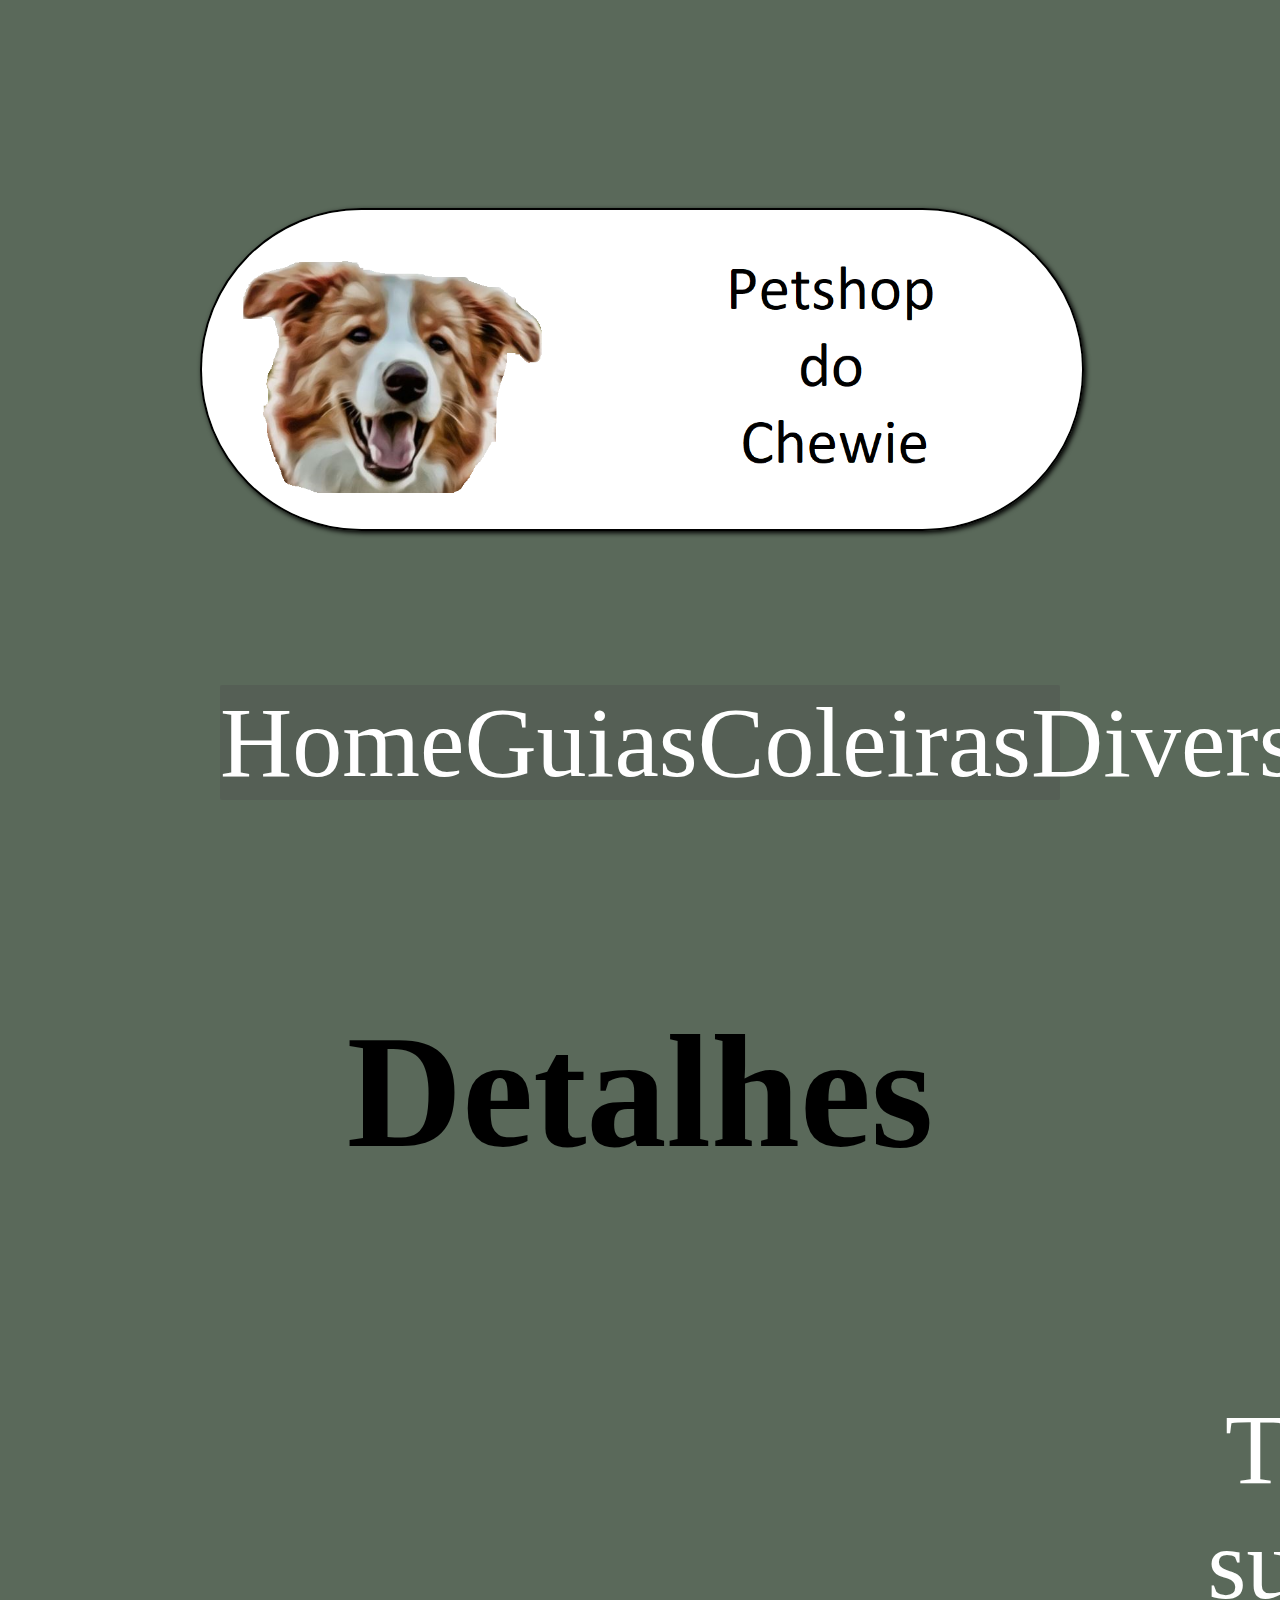
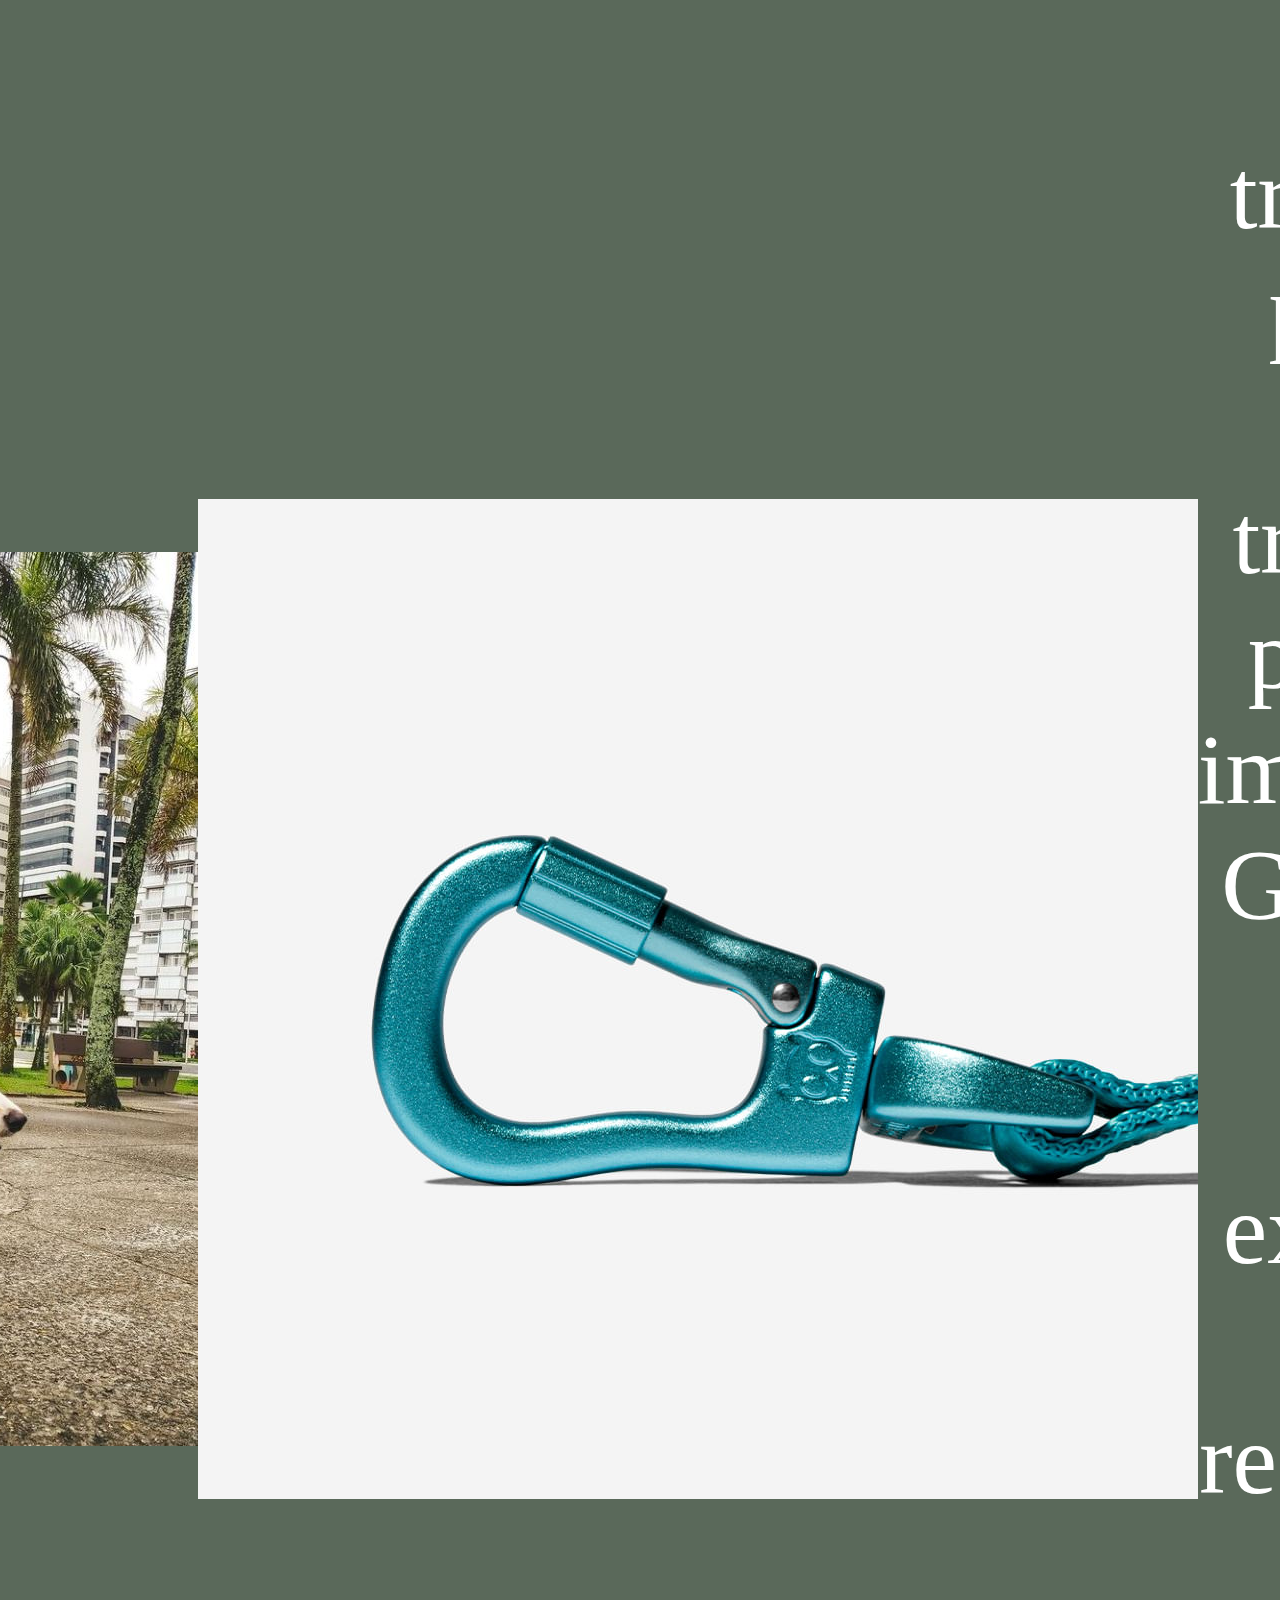
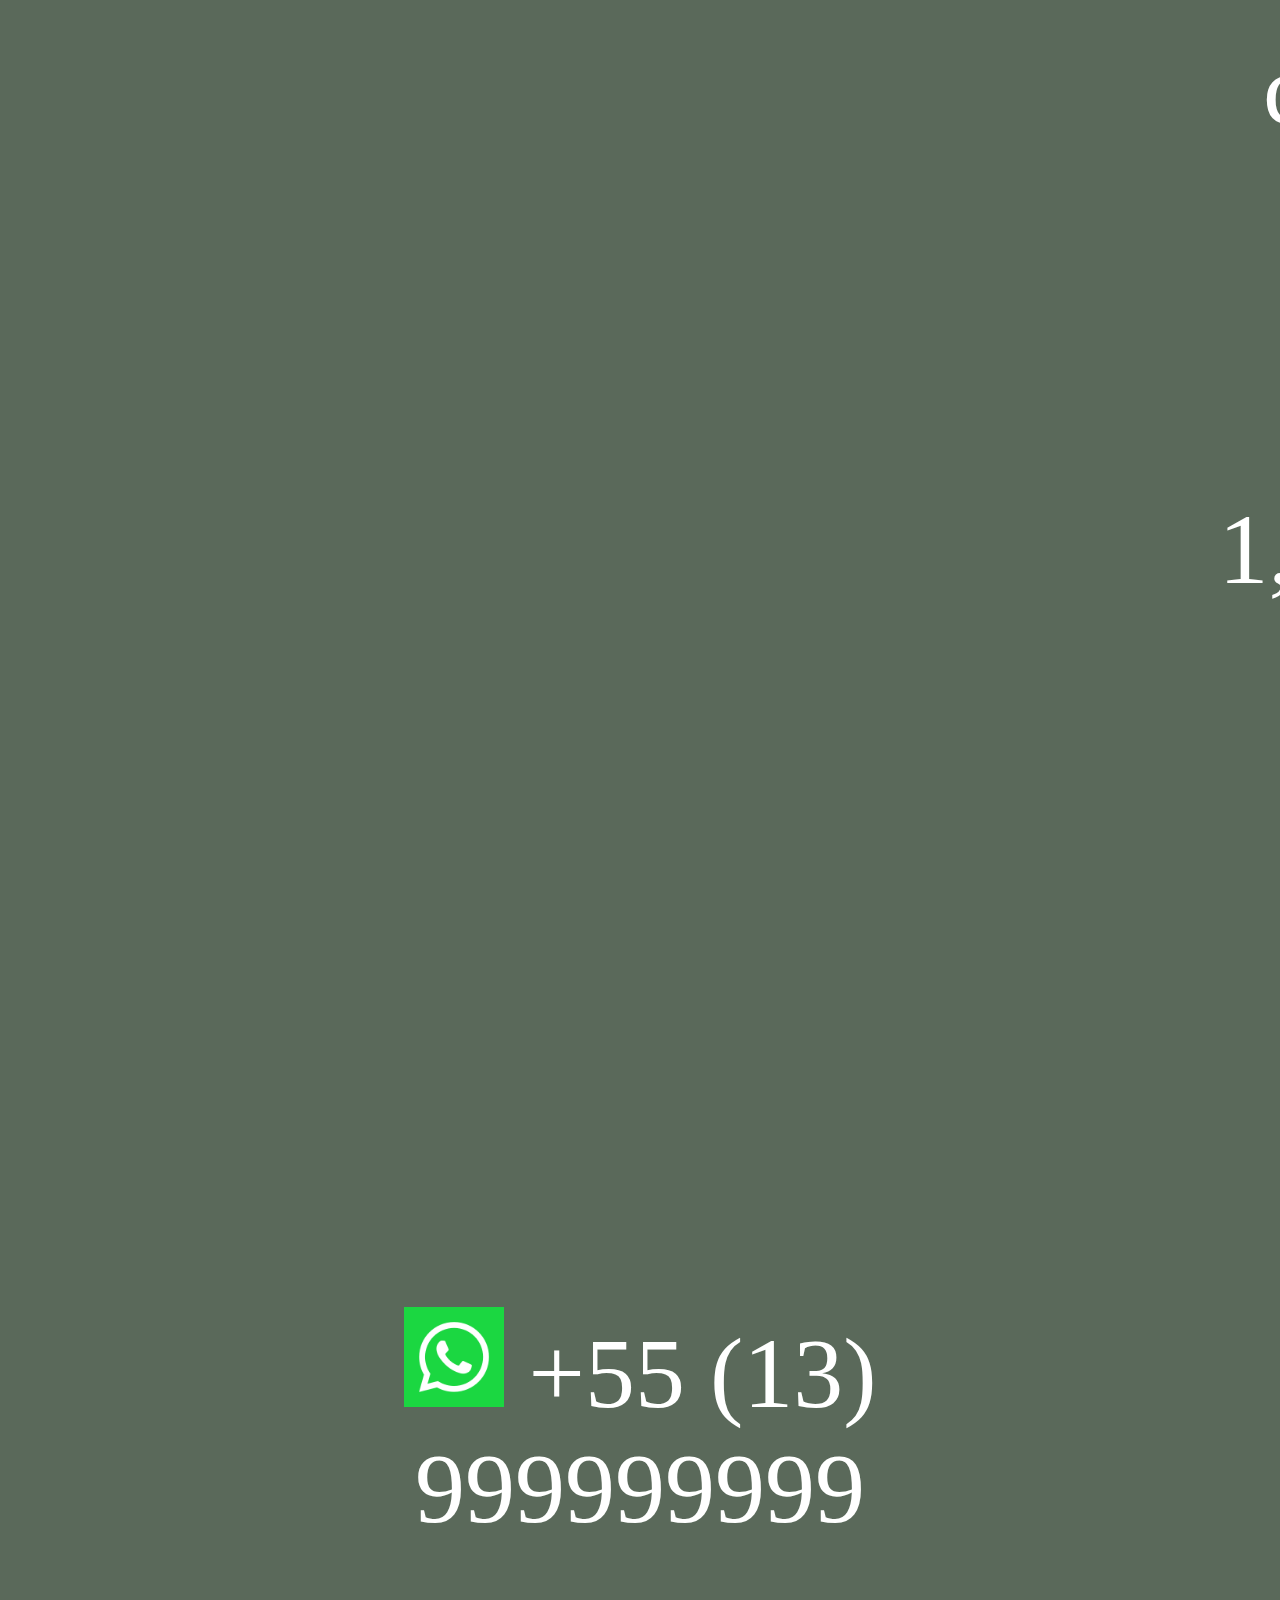
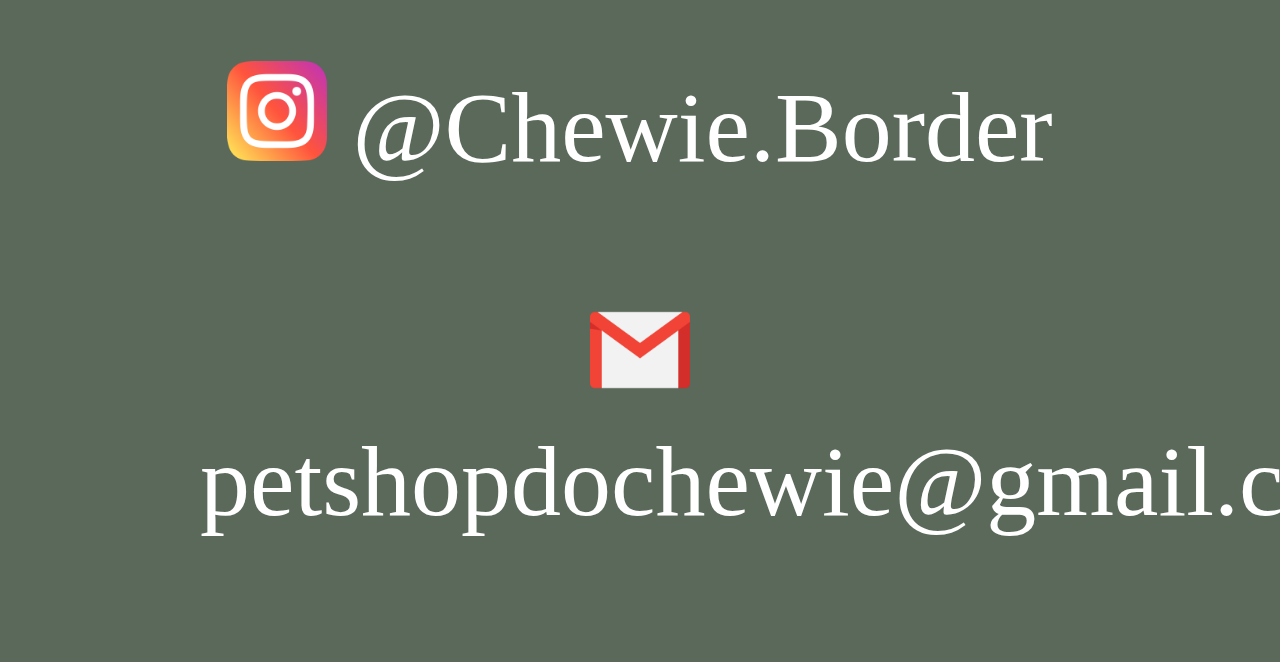
==== Airleash.html @ ba0ffe92 "realizei melhorias na parte de html e css das páginas index, coleiras, diversos, guias e institucion" ====
<!DOCTYPE html>
<html lang="pt-br">
    <head>
        <meta charset="UTF-8">
        <meta http-equiv="X-UA-Compatible" content="IE=edge">
        <meta name="viewport" content="width=device-width, initial-scale=1.0">
        <title> Petshop do Chewie</title>
        <link rel="stylesheet" href="styles.css">
    </head>

    <body>

        <div>
            <img class="logodotopo" src="/imagens/Logo.png" alt="Logo">  
        </div>

        <div id="navegação">
            <div><a href="index.html"> Home</a></div>
            <div><a href="guias.html"> Guias</a></div>
            <div><a href="coleiras.html"> Coleiras</a></div>
            <div><a href="diversos.html"> Diversos </a></div>
            <div><a href="institucional.html"> Institucional </a></div>
        </div>

        <div id="titulosemdestaque">
            <h1> Detalhes </h1>

        </div>

        <div id="detalhesairleash">
            <img class="detalhesairleash" src="/imagens/airleash e coleira colorida zeedog 2.JPG" alt="foto exemplo">

            <img class="detalhesairleash" src="/imagens/guia-air-leash-cachorros-blue-zeedog-cachorro-pet-main-6.jpg" alt="detalhe trava da coleira">
            <p> Tecnologia de super absorção Flowtex™: trama elástica permite que puxões e trancos sejam praticamente imperceptíveis;
                Gancho 100% alumínio anodizado: extremamente leve e resistente;
                Alça acolchoada com detalhe bordado;
                Tamanho único com 1,5m x 2,5cm.</p>           
        </div>

        <footer id=rodapé>
            <div> <img class="redes" src="/imagens/whatsapp.png"> +55 (13) 999999999 </div> <br>
            <div> <img class="redes" src="/imagens/instalogo.png"> <a href="https://www.instagram.com/chewie.border/"> @Chewie.Border </a>  </div> <br>
            <div> <img class="redes" src="/imagens/gmaillogo.png"> petshopdochewie@gmail.com </div> <br>
        </footer>





    </body>
</html>
---- styles.css ----
.logodotopo {
    width: 100%;
    border: black 2px solid;
    border-radius: 900px;
    box-shadow: black 2px 2px 5px;
    margin-bottom: 150px;
    margin-top: 200px;
    }
#navegação {
    background-color: rgb(85, 95, 85);
    display: flex;
    justify-content: space-between;
    margin-bottom: 200px;
    margin-left: 20px;
    margin-right: 20px;
    border: black;
    border-radius: 2px;
    box-shadow: black 2px solid;
    }
a {
    text-decoration: unset;
    color: white;
    font-family: cursive;
    font-size: 100px;
}
.imgindex {
    width: 30%;
    margin-left: 200px;
    margin-right: 200px;
    border: 1px solid;
    border-radius: 900px;
    }
#detalhesairleash {
    margin-bottom: 600px;
    display: flex;
    margin-left: 25px;
    justify-content: space-between;
    justify-content: center;    
}
.detalhesairleash{
    float: left;
    margin: auto;
}

body {
    background-color: rgb(90, 105, 90);
    margin-left: 200px;
    margin-right: 200px;
    }
.redes {
     height: 100px;
}
.titulo { 
    text-align: center;
    font-size: 150px;
}
#titulosemdestaque {
   text-align: center;
   font-size: 80px;

}
#produtos {
    display: flex;
    justify-content: center;
    justify-content: space-between;
    margin-left: 250px;
    margin-right: 250px;
    margin-bottom: 250px;
}
.textodoindex {
    font-size: 250px;
}

p {
    font-size: 100px;
    font-family: cursive;
    color: white;
    text-align: center;

}
h3 {
    font-size: 100px;
    font-family: cursive;
    color: white;
    text-align: center;
}
.p1 {
    height: auto;
    width: 1000px;
    border: white 5px solid;
    border-radius: 400px;
}
.c1 {
    height: auto;
    width: 1000px;
    border: white 1px solid;
    border-radius: 300px;
}
.g1 {
    height: auto;
    width: 1000px;
    border: white 1px solid;
    border-radius: 300px;
}

.descriçãocoleira {
    font-size: 100px; 
}
#institucional{
    display: flex;
    margin-bottom: 500px;
}
.imageminstitucional{
    margin-right: 50px;
    border: 5px solid;
    border-radius: 100px;
}
.textodoinstitucional {
    text-align: center;
}

#rodapé {
    font-size: 100px;
    text-align: center;
    color: white;
}

.redes {
    height: auto;
    width: 100px;
}
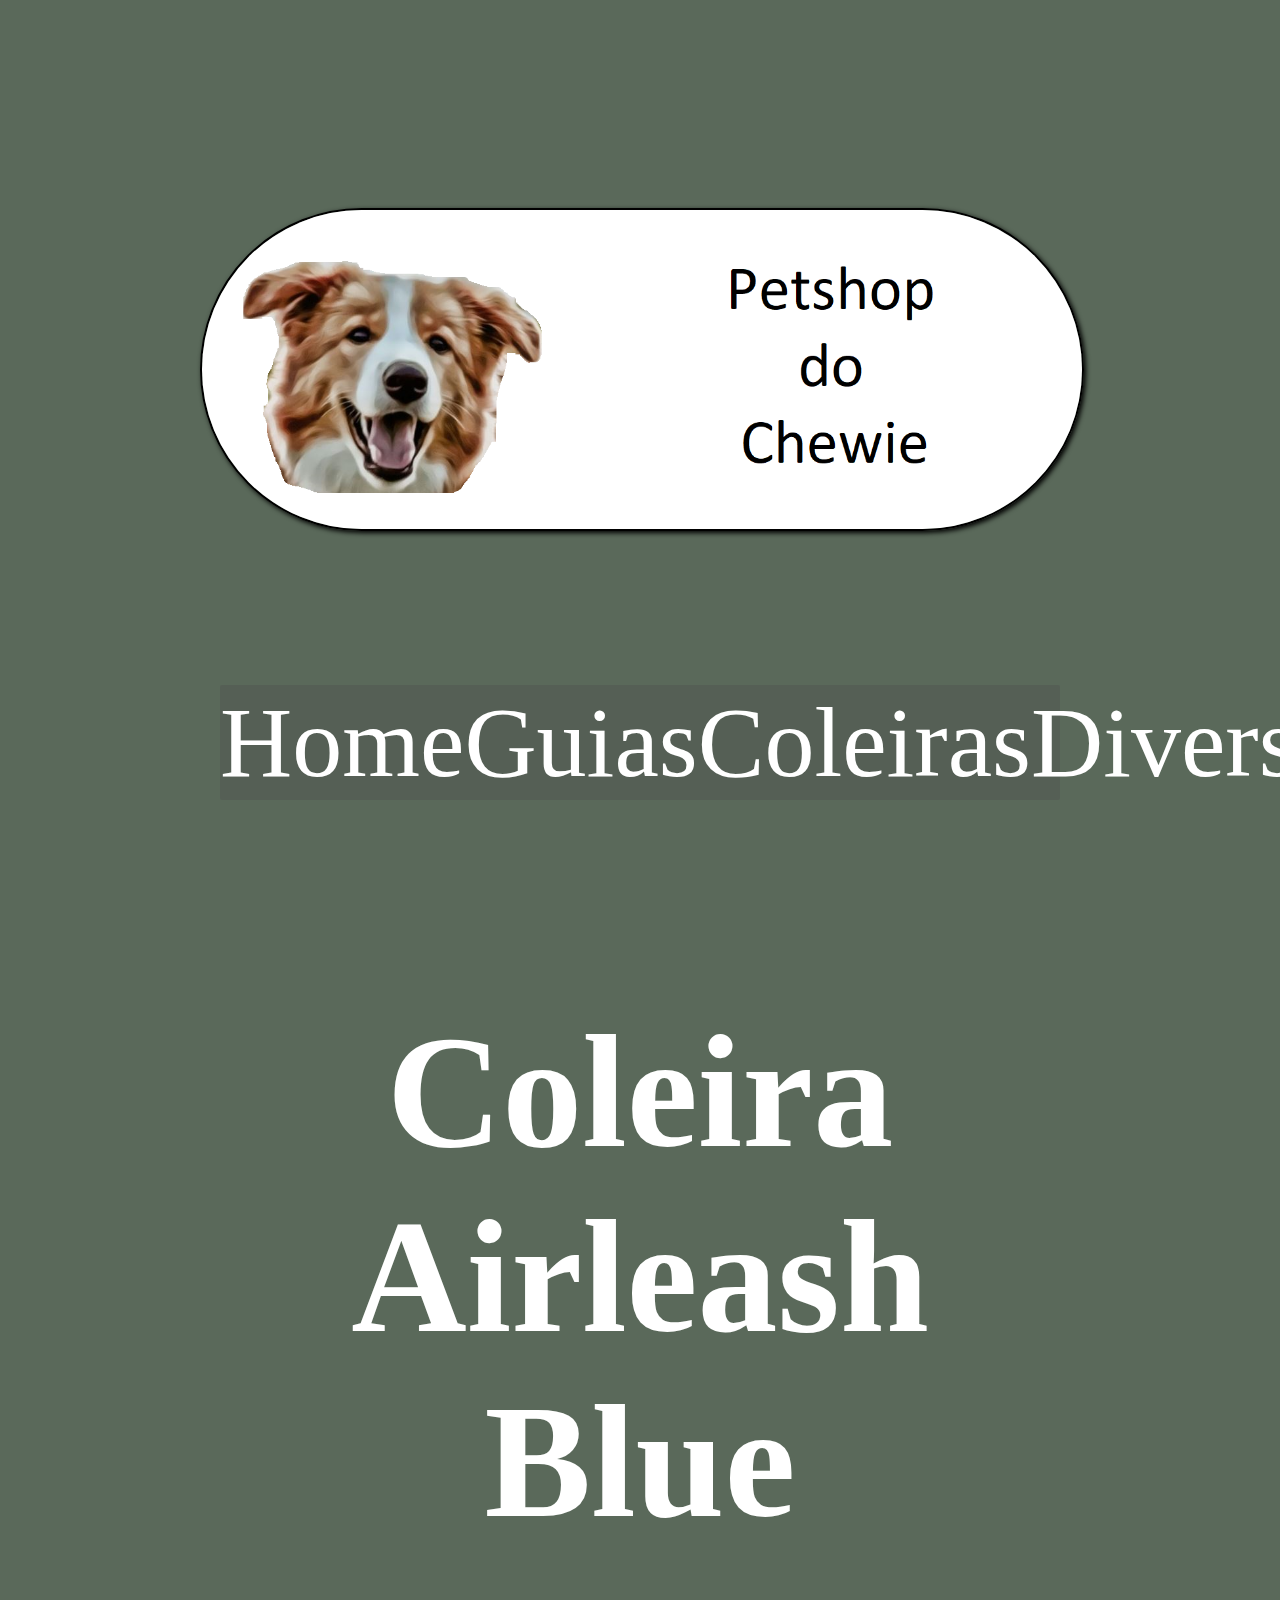
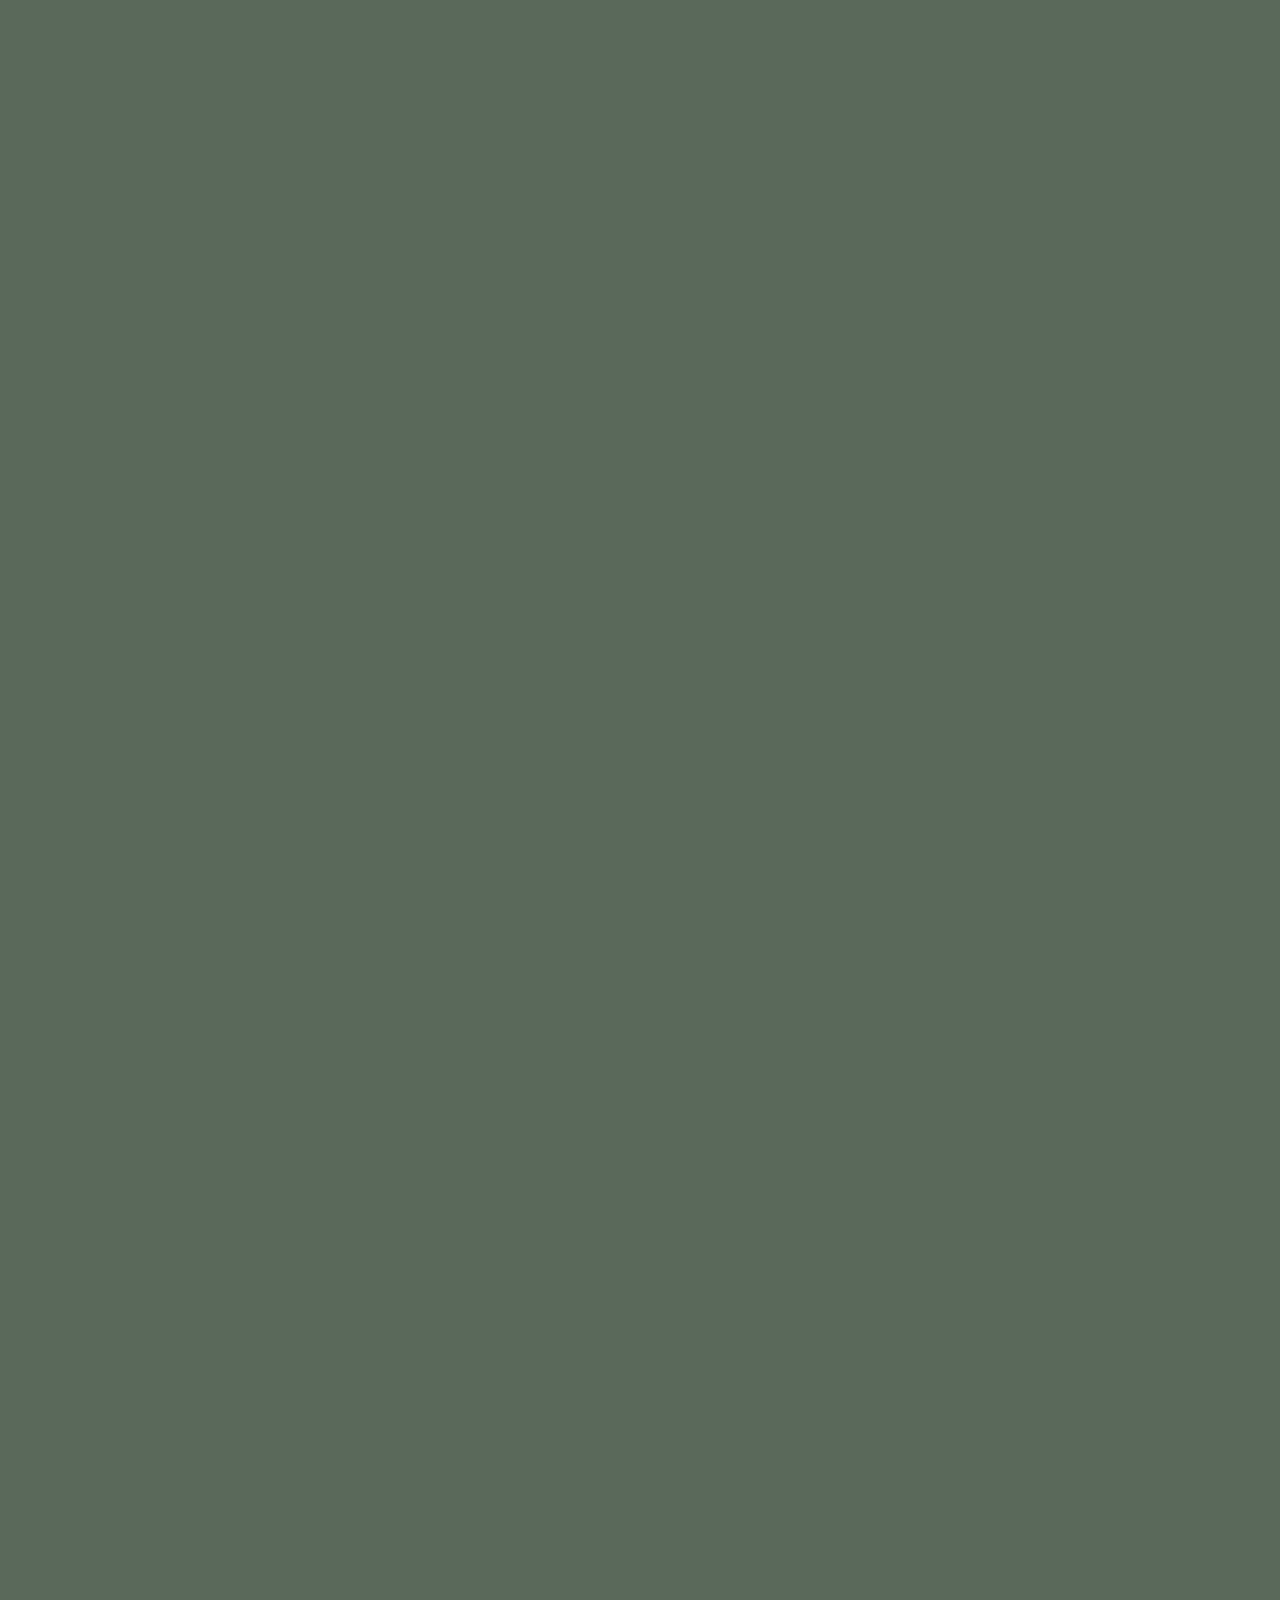
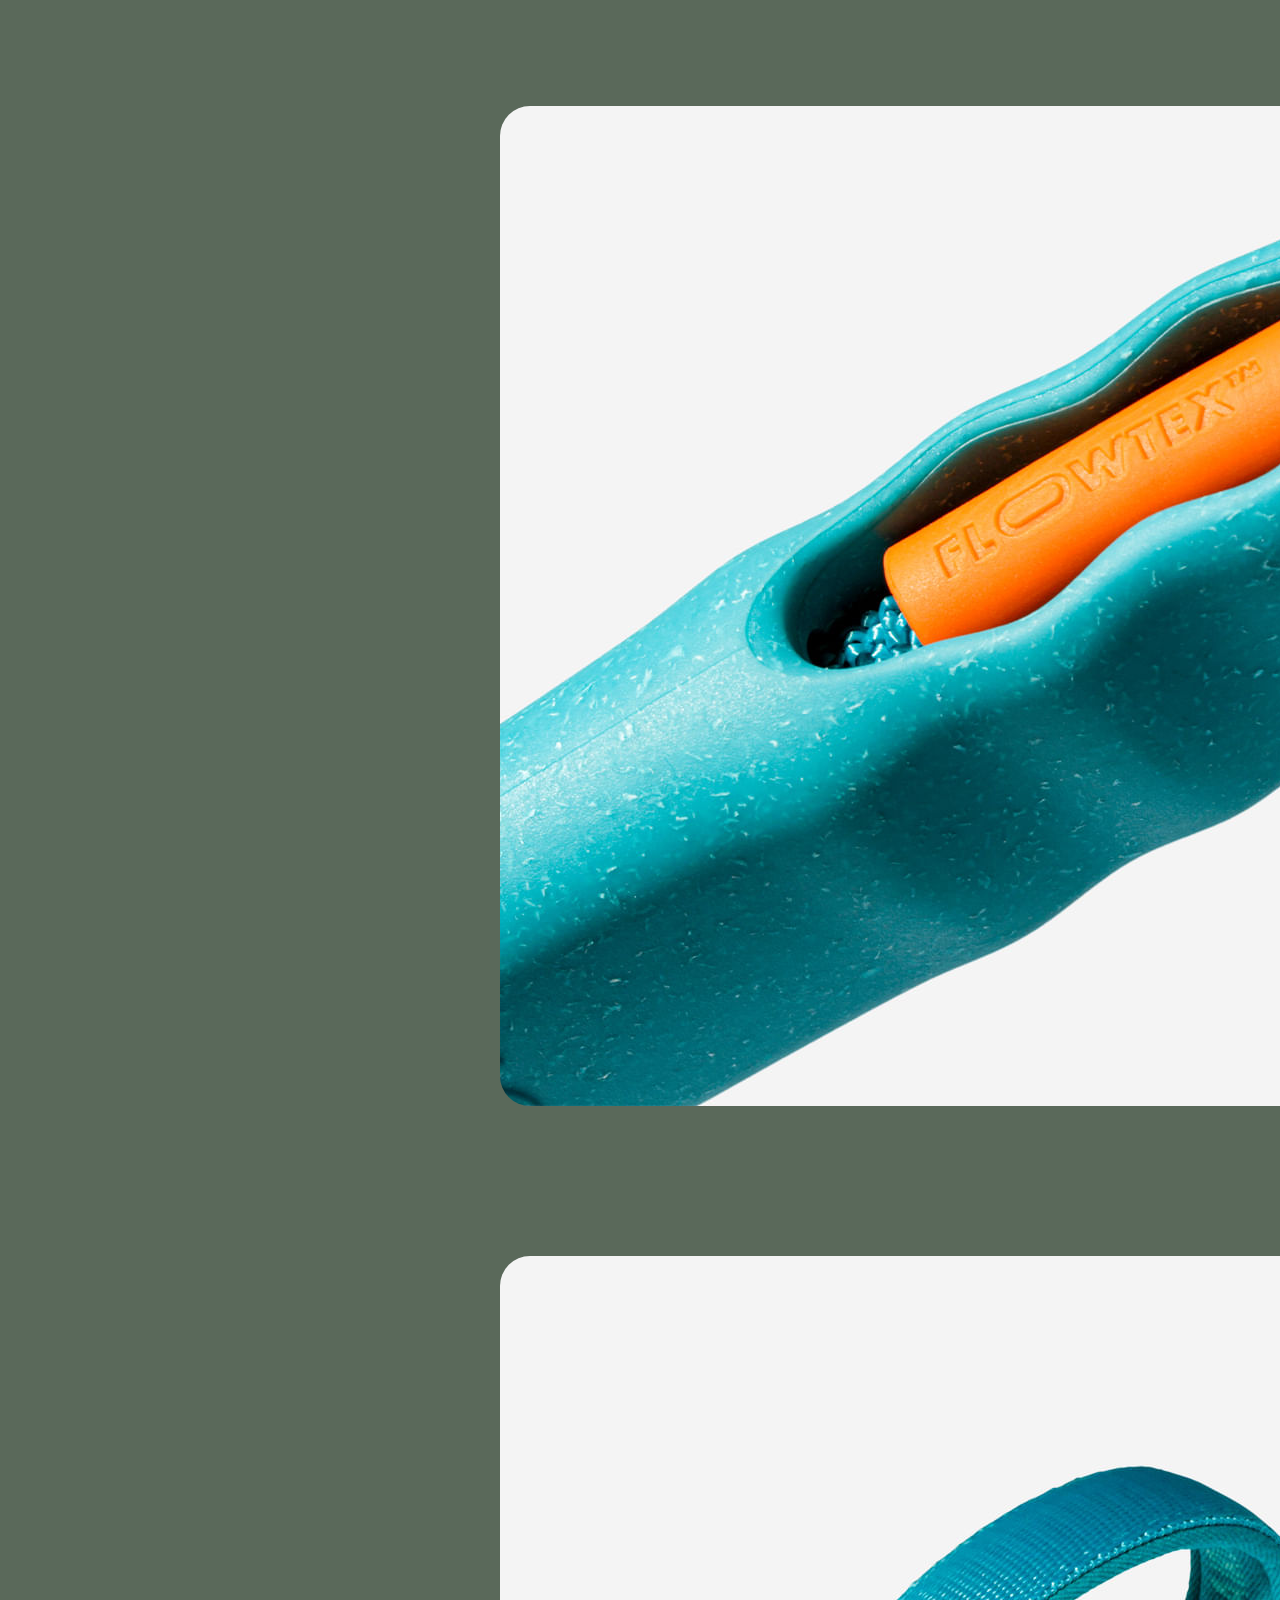
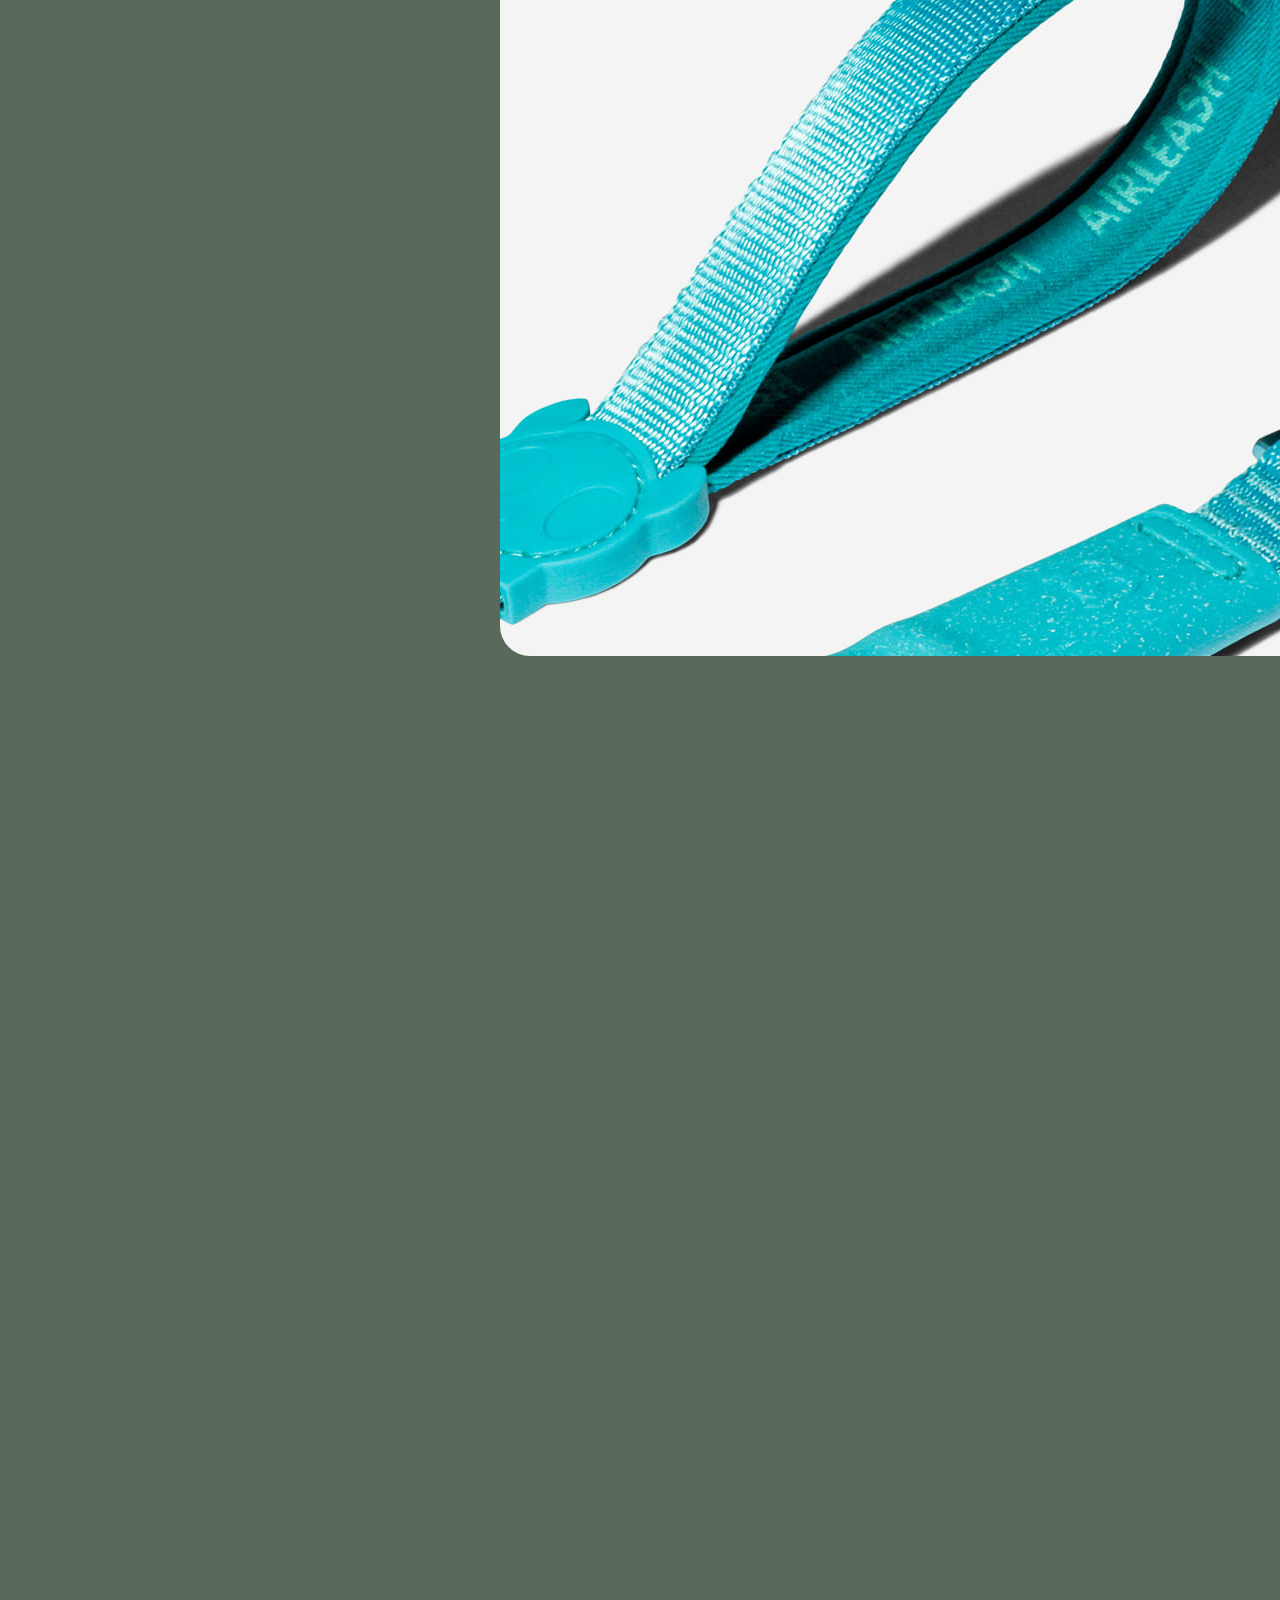
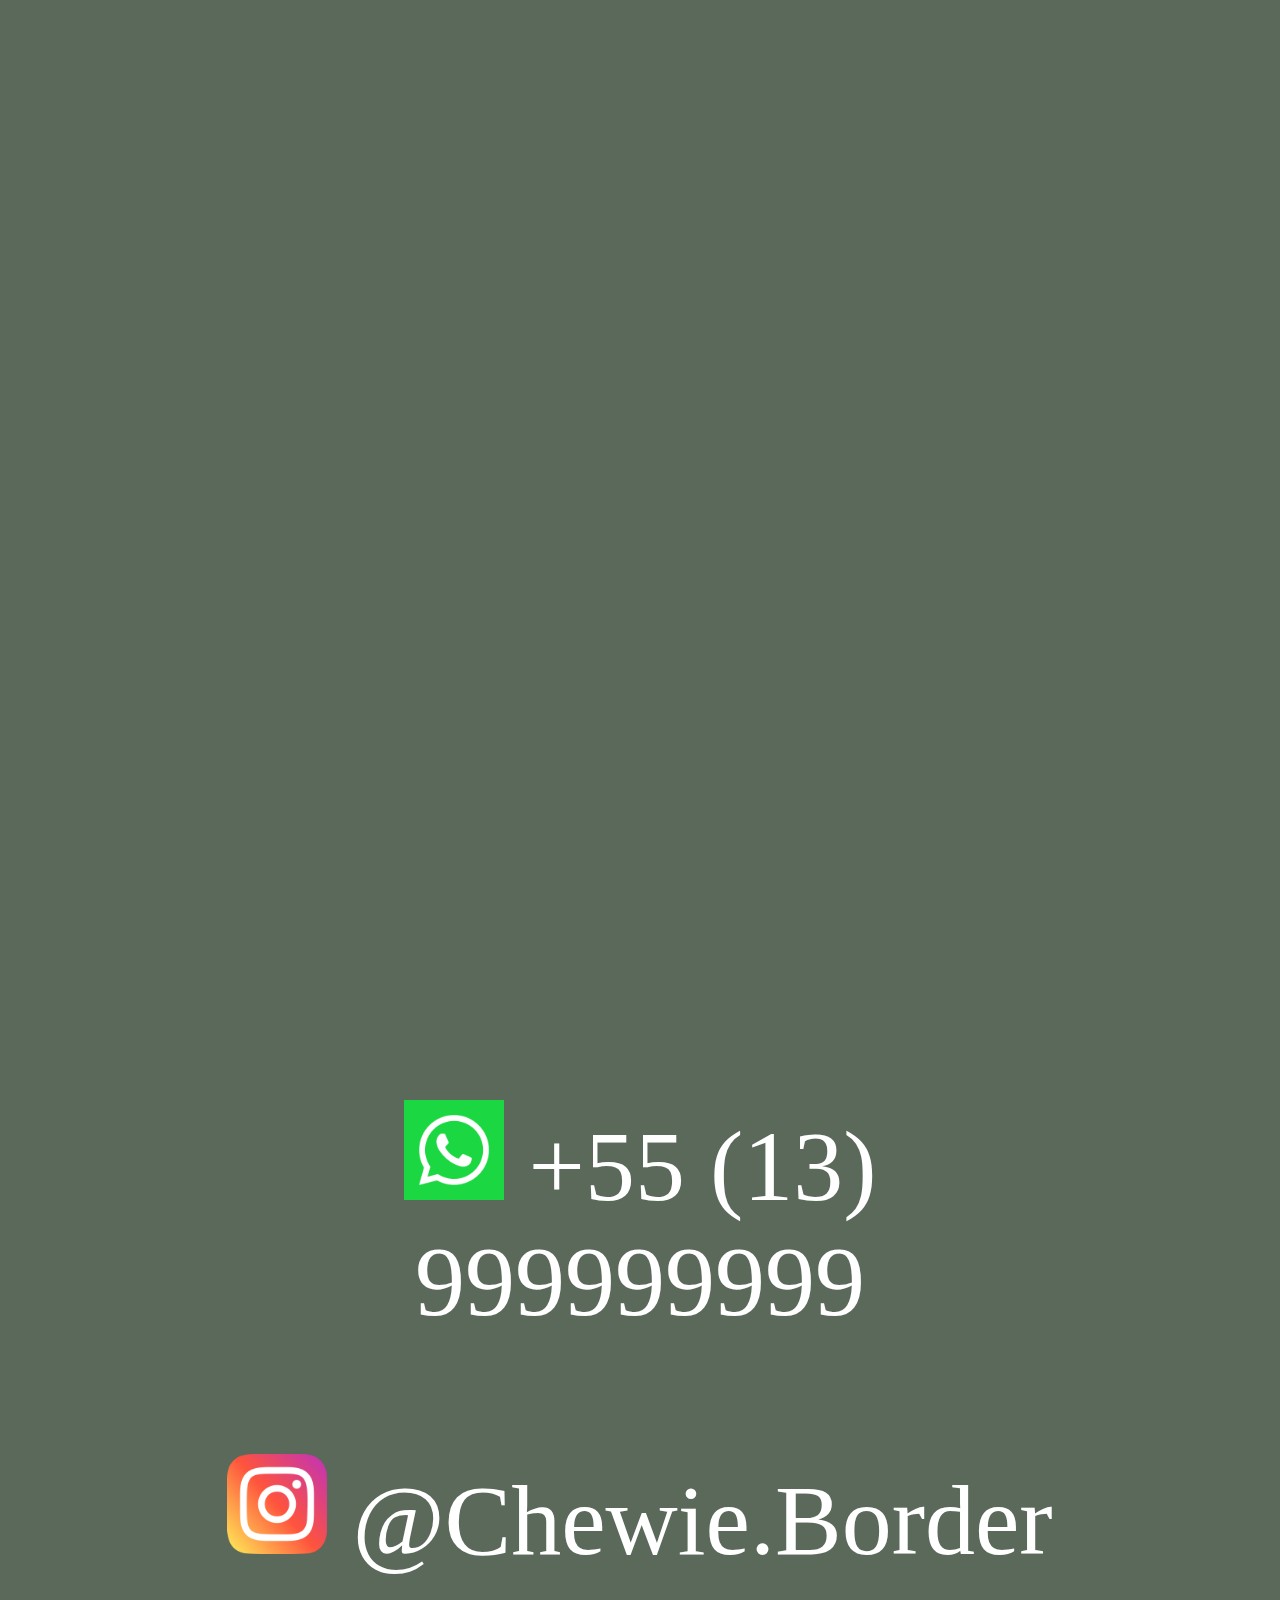
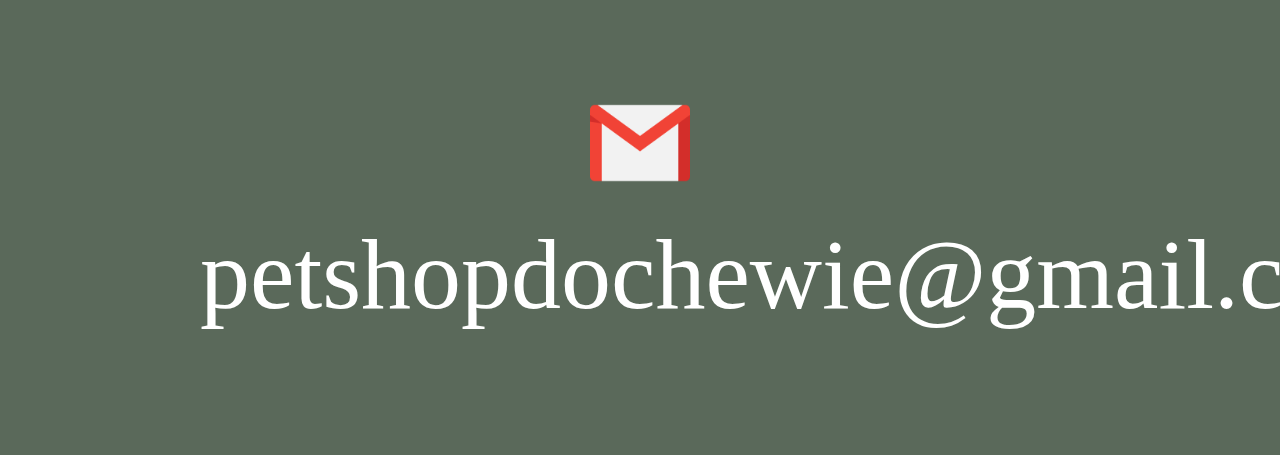
==== commit 357fa701: "melhorando página do produto Airleash e adicionei novas imagens, modificações no css do site" ====
--- a/Airleash.html
+++ b/Airleash.html
@@ -23,18 +23,25 @@
         </div>
 
         <div id="titulosemdestaque">
-            <h1> Detalhes </h1>
-
+            <h1> Coleira Airleash Blue </h1>
         </div>
 
         <div id="detalhesairleash">
-            <img class="detalhesairleash" src="/imagens/airleash e coleira colorida zeedog 2.JPG" alt="foto exemplo">
-
-            <img class="detalhesairleash" src="/imagens/guia-air-leash-cachorros-blue-zeedog-cachorro-pet-main-6.jpg" alt="detalhe trava da coleira">
-            <p> Tecnologia de super absorção Flowtex™: trama elástica permite que puxões e trancos sejam praticamente imperceptíveis;
-                Gancho 100% alumínio anodizado: extremamente leve e resistente;
-                Alça acolchoada com detalhe bordado;
-                Tamanho único com 1,5m x 2,5cm.</p>           
+            <div id="container">
+                <img class="detalhesairleash" src="/imagens/airleash 1.jpg" alt="detalhescoleira">            
+                <img class="detalhesairleash" src="/imagens/airleash2.jpg" alt="detalhescoleira">
+                <img class="detalhesairleash" src="/imagens/Guia para Cachorros Airleash Blue.jpg" alt="detalhescoleira">
+                <img class="detalhesairleash" src="/imagens/airleash3.jpg" alt="detalhescoleira">
+                <img class="detalhesairleash" src="/imagens/airleash e coleira colorida zeedog 2.JPG" alt="detalhescoleira">
+                <img class="detalhesairleash" src="/imagens/airleash4.JPG" alt="detalhescoleira">
+            </div>
+            <ul>
+                <li>Tecnologia de super absorção Flowtex™: trama elástica permite que puxões e trancos sejam praticamente imperceptíveis;</li>
+                <li>Gancho 100% alumínio anodizado: extremamente leve e resistente;</li>
+                <li>Alça acolchoada com detalhe bordado;</li>
+                <li>Tamanho único com 1,5m x 2,5cm.</li>
+            </ul> 
+                      
         </div>
 
         <footer id=rodapé>
@@ -42,10 +49,5 @@
             <div> <img class="redes" src="/imagens/instalogo.png"> <a href="https://www.instagram.com/chewie.border/"> @Chewie.Border </a>  </div> <br>
             <div> <img class="redes" src="/imagens/gmaillogo.png"> petshopdochewie@gmail.com </div> <br>
         </footer>
-
-
-
-
-
     </body>
 </html>
--- a/styles.css
+++ b/styles.css
@@ -1,3 +1,4 @@
+/* Topo da página */
 .logodotopo {
     width: 100%;
     border: black 2px solid;
@@ -6,6 +7,8 @@
     margin-bottom: 150px;
     margin-top: 200px;
     }
+
+/* Barra de navegação */
 #navegação {
     background-color: rgb(85, 95, 85);
     display: flex;
@@ -23,6 +26,12 @@
     font-family: cursive;
     font-size: 100px;
 }
+
+/* Styles da página do index */
+#apresentação {
+    display: flex;
+}
+
 .imgindex {
     width: 30%;
     margin-left: 200px;
@@ -30,26 +39,44 @@
     border: 1px solid;
     border-radius: 900px;
     }
+    .textodoindex {
+        max-width: 900px;
+        font-size: 100px;
+        margin: 0 auto;
+        margin-top: 600px;
+        align-items: center;
+    }
+/* Styles da página do produto Airleash */
 #detalhesairleash {
-    margin-bottom: 600px;
+    align-items: center;
+    margin-bottom: 400px;
     display: flex;
-    margin-left: 25px;
-    justify-content: space-between;
-    justify-content: center;    
+    margin-left: 100px;
+    font-size: 200px;
+    color: white;   
 }
 .detalhesairleash{
-    float: left;
-    margin: auto;
-}
+    margin-left: 200px;
+    border-radius: 30px;
+    height: 1000px;
+    width: 1000px;
+    display: flexbox 
+ }
 
+ #container {
+     display: grid;
+     grid-template-columns: 30% 30% 30%;
+     grid-template-rows: 1150px 1000px;
+ }
+
+
+/* Styles de todas páginas */
 body {
     background-color: rgb(90, 105, 90);
     margin-left: 200px;
     margin-right: 200px;
     }
-.redes {
-     height: 100px;
-}
+
 .titulo { 
     text-align: center;
     font-size: 150px;
@@ -57,6 +84,7 @@
 #titulosemdestaque {
    text-align: center;
    font-size: 80px;
+   color: white;
 
 }
 #produtos {
@@ -67,9 +95,6 @@
     margin-right: 250px;
     margin-bottom: 250px;
 }
-.textodoindex {
-    font-size: 250px;
-}
 
 p {
     font-size: 100px;
@@ -78,24 +103,29 @@
     text-align: center;
 
 }
+
+/* Styles de todas páginas */
 h3 {
     font-size: 100px;
     font-family: cursive;
     color: white;
     text-align: center;
 }
+/* Styles de todas páginas */
 .p1 {
     height: auto;
     width: 1000px;
     border: white 5px solid;
     border-radius: 400px;
 }
+/* Styles de todas páginas */
 .c1 {
     height: auto;
     width: 1000px;
     border: white 1px solid;
     border-radius: 300px;
 }
+/* Styles de todas páginas */
 .g1 {
     height: auto;
     width: 1000px;
@@ -106,6 +136,8 @@
 .descriçãocoleira {
     font-size: 100px; 
 }
+
+/* Styles da pagina institucional */
 #institucional{
     display: flex;
     margin-bottom: 500px;
@@ -119,13 +151,15 @@
     text-align: center;
 }
 
+/* Styles do rodapé */
+
+
 #rodapé {
-    font-size: 100px;
+        font-size: 100px;
     text-align: center;
     color: white;
 }
 
 .redes {
-    height: auto;
-    width: 100px;
+    max-width: 100px;
 }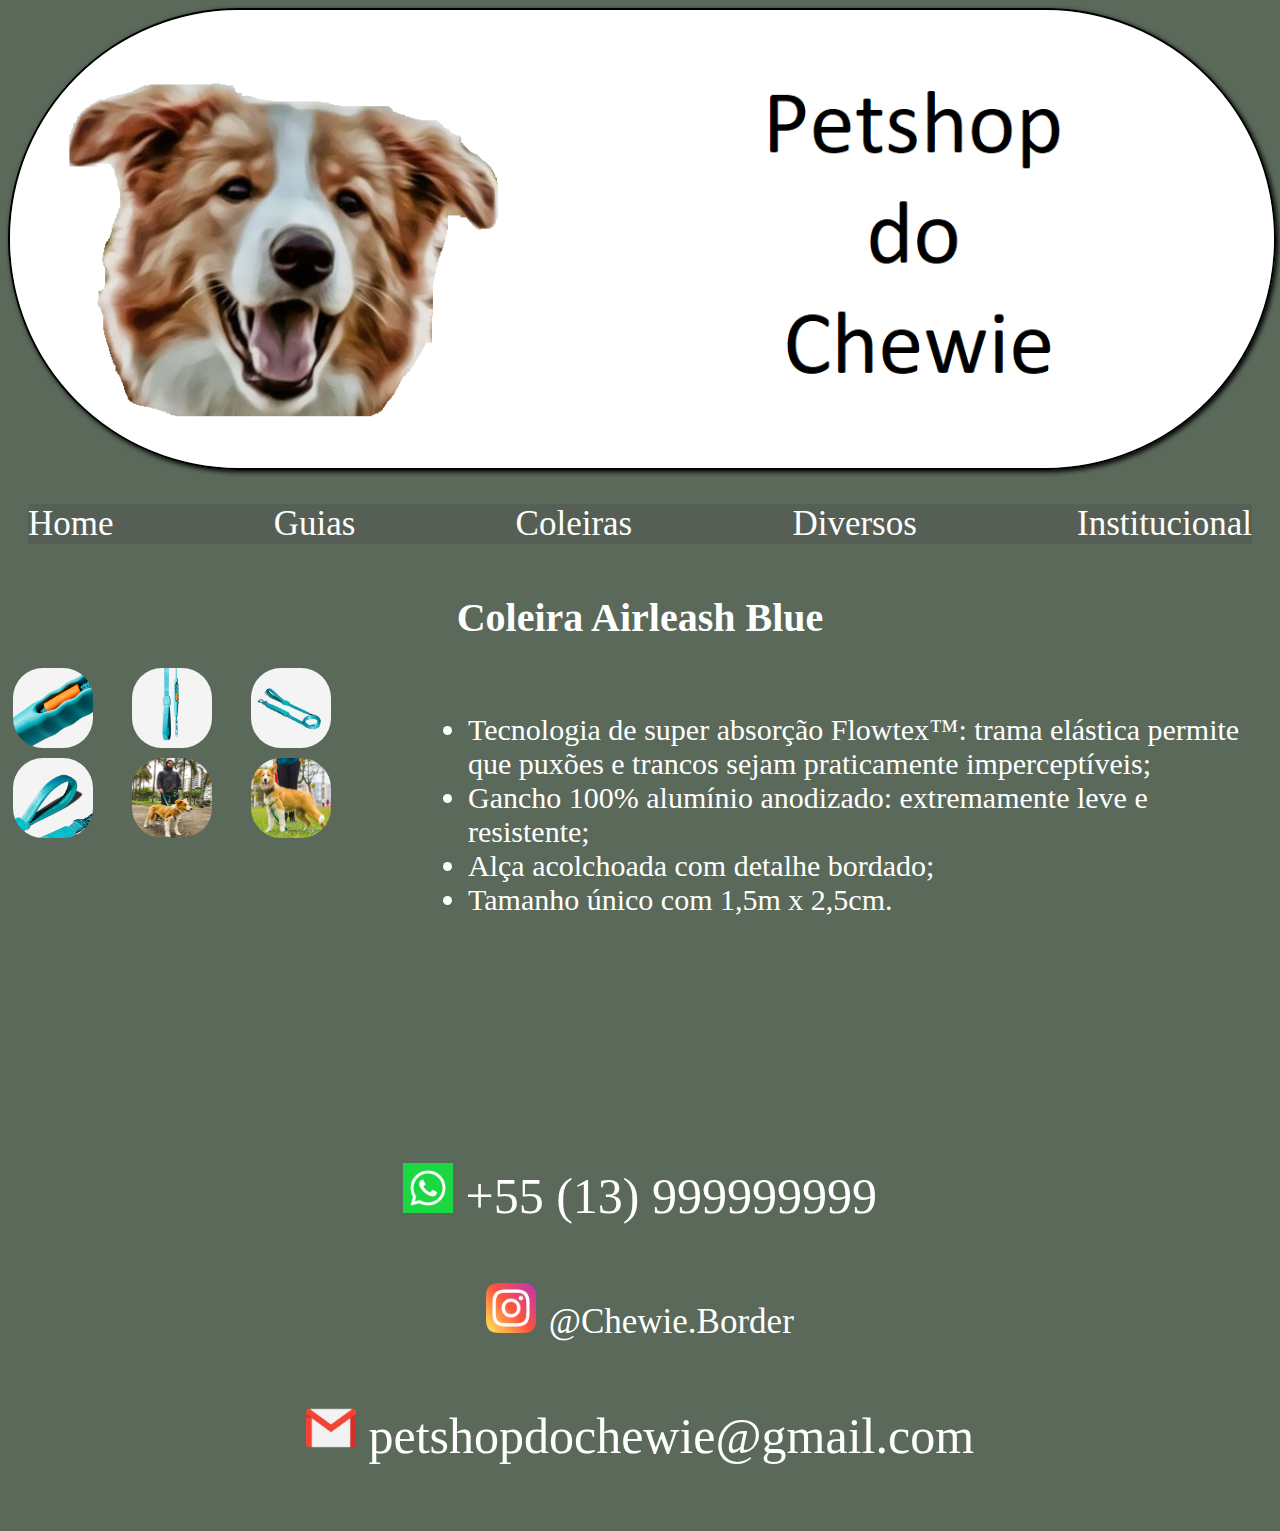
==== commit defc8d8d: "correção nas imagens do site" ====
--- a/Airleash.html
+++ b/Airleash.html
@@ -11,7 +11,7 @@
     <body>
 
         <div>
-            <img class="logodotopo" src="/imagens/Logo.png" alt="Logo">  
+            <img class="logodotopo" src="imagens/Logo.png" alt="Logo">  
         </div>
 
         <div id="navegação">
@@ -28,12 +28,12 @@
 
         <div id="detalhesairleash">
             <div id="container">
-                <img class="detalhesairleash" src="/imagens/airleash 1.jpg" alt="detalhescoleira">            
-                <img class="detalhesairleash" src="/imagens/airleash2.jpg" alt="detalhescoleira">
-                <img class="detalhesairleash" src="/imagens/Guia para Cachorros Airleash Blue.jpg" alt="detalhescoleira">
-                <img class="detalhesairleash" src="/imagens/airleash3.jpg" alt="detalhescoleira">
-                <img class="detalhesairleash" src="/imagens/airleash e coleira colorida zeedog 2.JPG" alt="detalhescoleira">
-                <img class="detalhesairleash" src="/imagens/airleash4.JPG" alt="detalhescoleira">
+                <img class="detalhesairleash" src="imagens/airleash 1.jpg" alt="detalhescoleira">            
+                <img class="detalhesairleash" src="imagens/airleash2.jpg" alt="detalhescoleira">
+                <img class="detalhesairleash" src="imagens/Guia para Cachorros Airleash Blue.jpg" alt="detalhescoleira">
+                <img class="detalhesairleash" src="imagens/airleash3.jpg" alt="detalhescoleira">
+                <img class="detalhesairleash" src="imagens/airleash e coleira colorida zeedog 2.JPG" alt="detalhescoleira">
+                <img class="detalhesairleash" src="imagens/airleash4.JPG" alt="detalhescoleira">
             </div>
             <ul>
                 <li>Tecnologia de super absorção Flowtex™: trama elástica permite que puxões e trancos sejam praticamente imperceptíveis;</li>
@@ -45,9 +45,9 @@
         </div>
 
         <footer id=rodapé>
-            <div> <img class="redes" src="/imagens/whatsapp.png"> +55 (13) 999999999 </div> <br>
-            <div> <img class="redes" src="/imagens/instalogo.png"> <a href="https://www.instagram.com/chewie.border/"> @Chewie.Border </a>  </div> <br>
-            <div> <img class="redes" src="/imagens/gmaillogo.png"> petshopdochewie@gmail.com </div> <br>
+            <div> <img class="redes" src="imagens/whatsapp.png"> +55 (13) 999999999 </div> <br>
+            <div> <img class="redes" src="imagens/instalogo.png"> <a href="https://www.instagram.com/chewie.border/"> @Chewie.Border </a>  </div> <br>
+            <div> <img class="redes" src="imagens/gmaillogo.png"> petshopdochewie@gmail.com </div> <br>
         </footer>
     </body>
 </html>
--- a/styles.css
+++ b/styles.css
@@ -1,21 +1,17 @@
-/* Topo da página */
+/* Topo e barra de navegação de todas as páginas */
 .logodotopo {
     width: 100%;
     border: black 2px solid;
     border-radius: 900px;
     box-shadow: black 2px 2px 5px;
-    margin-bottom: 150px;
-    margin-top: 200px;
-    }
-
-/* Barra de navegação */
+    margin-bottom: 30px;
+    }
+
 #navegação {
     background-color: rgb(85, 95, 85);
     display: flex;
     justify-content: space-between;
-    margin-bottom: 200px;
-    margin-left: 20px;
-    margin-right: 20px;
+    margin-bottom: 25px;
     border: black;
     border-radius: 2px;
     box-shadow: black 2px solid;
@@ -24,7 +20,7 @@
     text-decoration: unset;
     color: white;
     font-family: cursive;
-    font-size: 100px;
+    font-size: 12px;
 }
 
 /* Styles da página do index */
@@ -33,133 +29,460 @@
 }
 
 .imgindex {
-    width: 30%;
-    margin-left: 200px;
-    margin-right: 200px;
+    height: 200px;
+    width: 200px;
+    margin-left: 5px;
+    margin-right: 30px;
     border: 1px solid;
     border-radius: 900px;
     }
     .textodoindex {
         max-width: 900px;
-        font-size: 100px;
-        margin: 0 auto;
-        margin-top: 600px;
+        font-size: 15px;
+        margin-top: 10px;
+        margin-bottom: 300px;
         align-items: center;
     }
+    /* Styles de todas páginas */
+body {
+    background-color: rgb(90, 105, 90);
+    
+    }
+.titulo { 
+    text-align: center;
+    font-size: 30px;
+    color: white;
+}
+#titulosemdestaque {
+   text-align: center;
+   font-size: 15px;
+   color: white;
+}
 /* Styles da página do produto Airleash */
+ #container {
+     display: grid;
+     grid-template-columns: 1% 1% 1%;
+     grid-template-rows: 90px;
+     justify-content: space-between;
+     margin-right: 25px;
+     }
+#produtos {
+    display: flex;
+    justify-content: space-between;
+    margin-left: 5px;
+    margin-right: 50px;
+}
+
 #detalhesairleash {
     align-items: center;
-    margin-bottom: 400px;
+    margin-bottom: 200px;
     display: flex;
-    margin-left: 100px;
-    font-size: 200px;
+    margin-left: 5px;
+    font-size: 12px;
     color: white;   
 }
 .detalhesairleash{
-    margin-left: 200px;
     border-radius: 30px;
-    height: 1000px;
-    width: 1000px;
+    height: 50px;
+    width: 50px;
     display: flexbox 
  }
-
- #container {
-     display: grid;
-     grid-template-columns: 30% 30% 30%;
-     grid-template-rows: 1150px 1000px;
- }
-
-
-/* Styles de todas páginas */
-body {
-    background-color: rgb(90, 105, 90);
-    margin-left: 200px;
-    margin-right: 200px;
-    }
-
-.titulo { 
-    text-align: center;
-    font-size: 150px;
-}
-#titulosemdestaque {
-   text-align: center;
-   font-size: 80px;
-   color: white;
-
-}
-#produtos {
-    display: flex;
-    justify-content: center;
-    justify-content: space-between;
-    margin-left: 250px;
-    margin-right: 250px;
-    margin-bottom: 250px;
-}
-
-p {
-    font-size: 100px;
-    font-family: cursive;
-    color: white;
-    text-align: center;
-
-}
-
 /* Styles de todas páginas */
 h3 {
-    font-size: 100px;
+    font-size: 12px;
     font-family: cursive;
     color: white;
     text-align: center;
-}
-/* Styles de todas páginas */
+    margin-bottom: 50px;
+}
+/* Styles dos produtos da página Guias */
 .p1 {
     height: auto;
-    width: 1000px;
-    border: white 5px solid;
-    border-radius: 400px;
-}
-/* Styles de todas páginas */
+    width: 100px;
+    border: white 0px solid;
+    border-radius: 50px;
+    margin-left: 5px;
+    margin-right: 8px;
+}
+.descriçãoguia {
+    font-size: 12px;
+    color: white;
+    text-align: center;
+}
+/* Styles dos produtos da página Diversos */
+.g1 {
+    height: auto;
+    width: 100px;
+    border: white 0px solid;
+    border-radius: 50px;
+    margin-left: 5px;
+    margin-right: 8px;
+}
+.descriçãodiversos {
+    font-size: 12px;
+    color: white;
+    text-align: center;
+}
+/* Styles dos produtos da página Coleiras */
 .c1 {
     height: auto;
-    width: 1000px;
+    width: 100px;
     border: white 1px solid;
     border-radius: 300px;
-}
-/* Styles de todas páginas */
+    margin-left: 10px;
+}
+
+.descriçãocoleira {
+    font-size: 12px;
+    color: white; 
+    text-align: center;
+}
+/* Styles dos produtos da página diversos */
 .g1 {
     height: auto;
-    width: 1000px;
+    width: 100px;
     border: white 1px solid;
     border-radius: 300px;
 }
-
-.descriçãocoleira {
-    font-size: 100px; 
-}
-
 /* Styles da pagina institucional */
 #institucional{
     display: flex;
     margin-bottom: 500px;
 }
 .imageminstitucional{
+    height: 200px;
+    width: 200px;
     margin-right: 50px;
-    border: 5px solid;
+    border: 1px solid;
     border-radius: 100px;
 }
 .textodoinstitucional {
     text-align: center;
+    font-size: 9px;
 }
 
 /* Styles do rodapé */
-
-
 #rodapé {
-        font-size: 100px;
-    text-align: center;
+    font-size: 15px;
+    text-align: center;
+    justify-content: center;
     color: white;
 }
 
 .redes {
-    max-width: 100px;
-}+    max-width: 25px;
+}
+/* Reponsividade */
+@media only screen and (max-width: 375px) {
+
+    .logodotopo {
+        justify-content: center;
+        height: 100%;
+        
+    }
+    #navegação {
+        font-size: 0.5em;
+        justify-content: space-between;
+        margin-left: 25px;
+        margin-bottom: 20px;
+        
+    }
+    #apresentação {
+        height: 300px;
+        width: 300px;
+        margin-bottom: 10px;
+        margin-left: 25px;
+        margin-top: 100px;
+    }
+    .imgindex {
+        height: 150px;
+        width: 150px;
+    }
+    .textodoindex {
+        height: 250px;
+        width: 200px;
+        font-size: 25px;
+    }
+    /* Reponsividade da pag guias */
+    
+    #titulosemdestaque {
+        font-size: 15px;
+        margin-left: 25px;
+    }    
+    #produtos {
+        height: 100%;
+        margin-bottom: 25px;           
+    }  
+
+    /* Reponsividade da pag Institucional */
+    .textodoinstitucional {
+        font-size: 10px;
+        color: white;
+    }
+    /* Reponsividade da pag Airleash */
+
+    #titulosemdestaque {
+        font-size: 12px;
+    }
+
+    #container {
+        margin-bottom: 50px;
+    }
+        
+    .detalhesairleash {
+        font-size: 10px;
+    }
+
+    
+
+
+}
+
+@media only screen and (max-width: 1024px) {
+    .logodotopo {
+        justify-content: center;
+        height: 100%;
+        
+    }
+    #navegação {
+        justify-content: space-between;
+        margin-left: 20px;
+        margin-right: 20px;
+        margin-bottom: 50px;
+    }
+
+    a {
+        font-size: 35px;
+    }
+    #apresentação {
+        
+        margin-bottom: 300px;
+        margin-left: 5px;
+        margin-top: 100px;
+       
+    }
+    .imgindex {
+        height: 500px;
+        width: 500px;
+        margin-right: 50px;
+    }
+    .textodoindex {
+        font-size: 90px;
+        color: white;
+    }
+    #rodapé {
+        font-size: 50px;
+    }
+    .redes {
+        max-width: 50px;       
+            }
+
+    /* Reponsividade da pag guias */
+
+    .titulo {
+        font-size: 65px;
+    }
+    
+    h2 {
+        font-size: 55px;
+    }
+
+    .descriçãoguia {
+        font-size:40px ;
+    }
+
+    h3 {
+        font-size: 40px;
+    }
+    .p1 {
+        height: 200px;
+        width: 200px;
+    }
+
+    #produtos {
+        margin-left: 100px;
+        margin-right: 50px;
+        text-align: center;
+        margin-bottom: 150px;
+    }
+
+    /* Reponsividade da pag Coleira */
+
+    .c1 {
+        height: 200px;
+        width: 200px;
+    }
+
+    .descriçãocoleira {
+        font-size: 40px;
+    }
+
+    .g1 {
+        height: 200px;
+        width: 200px;
+    }
+
+    .descriçãodiversos {
+        font-size: 40px;
+    }
+ 
+    /* Reponsividade da pag Institucional */
+    .textodoinstitucional {
+        font-size: 30px;
+        color: white;
+    }
+
+    .imageminstitucional {
+        height: 600px;
+        width: 600px;
+    }
+
+    /* Reponsividade da pag Airleash */
+
+    #titulosemdestaque {
+        font-size: 20px;
+    }
+
+    #container {
+       margin-right: 25px;
+       
+       
+    }
+        
+    .detalhesairleash {
+        height: 80px;
+        width: 80px;
+        margin-bottom: 125px;       
+    }
+    ul {
+        margin-left: 150px;
+        font-size: 30px;
+    }
+}
+
+@media only screen and (max-width: 1280px) {
+
+    .logodotopo {
+        justify-content: center;
+        height: 100%;
+        
+    }
+    #navegação {
+        justify-content: space-between;
+        margin-left: 20px;
+        margin-right: 20px;
+        margin-bottom: 50px;
+    }
+
+    a {
+        font-size: 35px;
+    }
+    #apresentação {
+        
+        margin-bottom: 300px;
+        margin-left: 5px;
+        margin-top: 100px;
+       
+    }
+    .imgindex {
+        height: 500px;
+        width: 500px;
+        margin-right: 50px;
+    }
+    .textodoindex {
+        font-size: 90px;
+        color: white;
+    }
+    #rodapé {
+        font-size: 50px;
+    }
+    .redes {
+        max-width: 50px;       
+            }
+
+    /* Reponsividade da pag guias */
+
+    .titulo {
+        font-size: 65px;
+    }
+    
+    h2 {
+        font-size: 55px;
+    }
+
+    .descriçãoguia {
+        font-size:40px ;
+    }
+
+    h3 {
+        font-size: 40px;
+    }
+    .p1 {
+        height: 200px;
+        width: 200px;
+    }
+
+    #produtos {
+        margin-left: 100px;
+        margin-right: 50px;
+        text-align: center;
+        margin-bottom: 150px;
+    }
+
+    /* Reponsividade da pag Coleira */
+
+    .c1 {
+        height: 200px;
+        width: 200px;
+    }
+
+    .descriçãocoleira {
+        font-size: 40px;
+    }
+
+    .g1 {
+        height: 200px;
+        width: 200px;
+    }
+
+    .descriçãodiversos {
+        font-size: 40px;
+    }
+ 
+    /* Reponsividade da pag Institucional */
+    .textodoinstitucional {
+        font-size: 30px;
+        color: white;
+    }
+
+    .imageminstitucional {
+        height: 600px;
+        width: 600px;
+    }
+
+    /* Reponsividade da pag Airleash */
+
+    #titulosemdestaque {
+        font-size: 20px;
+    }
+
+    #container {
+       margin-right: 25px;
+       
+       
+    }
+        
+    .detalhesairleash {
+        height: 80px;
+        width: 80px;
+        margin-bottom: 125px;       
+    }
+    ul {
+        margin-left: 150px;
+        font-size: 30px;
+    }
+
+
+}
+
+    